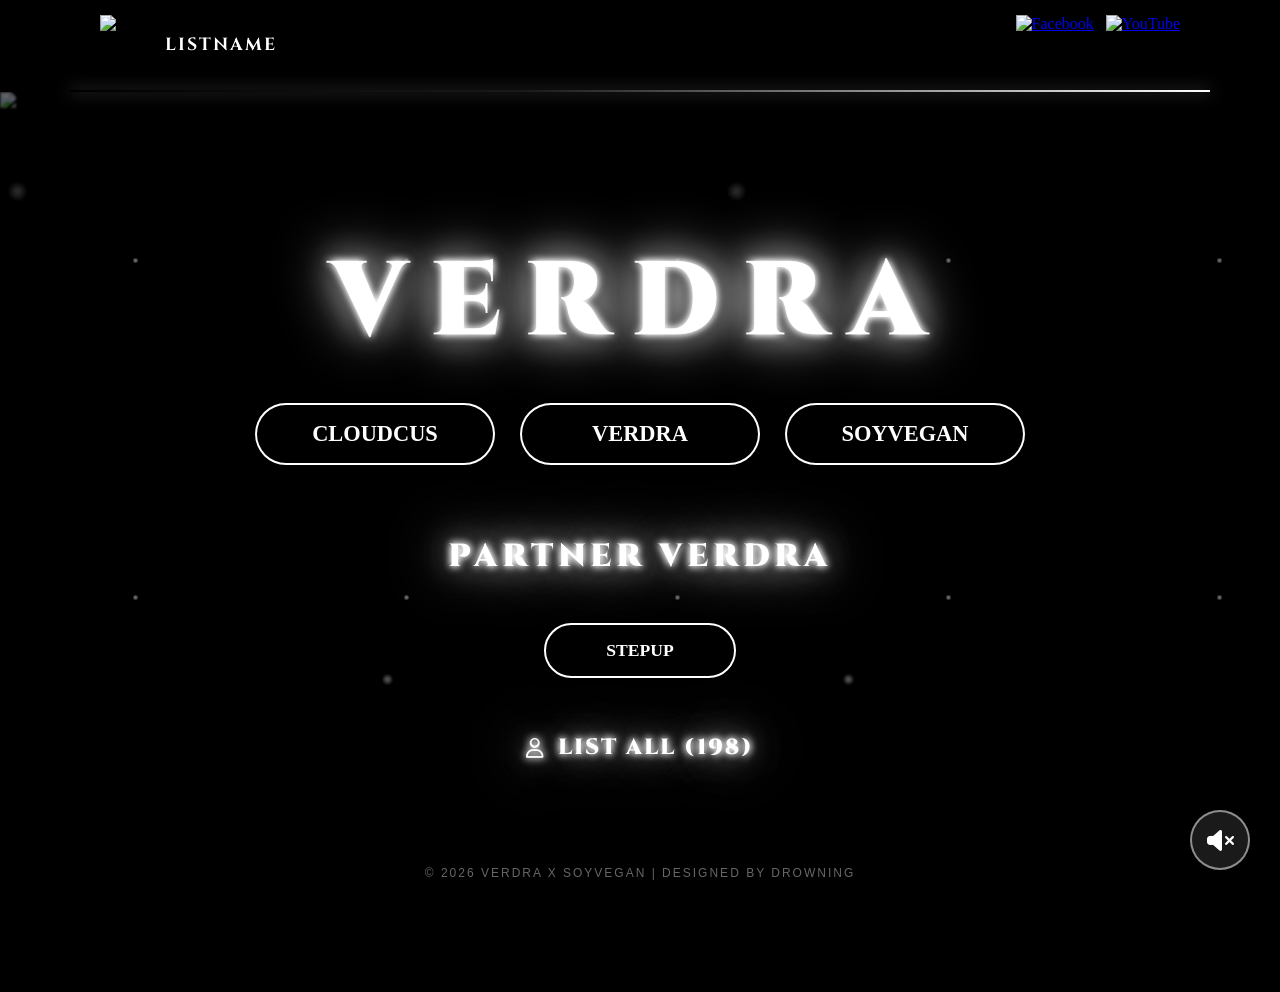
==== index.html @ 274b5956 "index.html" ====
<!DOCTYPE html>
<html lang="en">
<head>
    <link href="https://fonts.googleapis.com/css2?family=Cinzel:wght@900&display=swap" rel="stylesheet">
  <meta charset="UTF-8">
  <meta name="viewport" content="width=device-width, initial-scale=1.0">
  <title>Verdra x Soyvegan</title>
  <link rel="icon" type="image/png" href="https://img5.pic.in.th/file/secure-sv1/rrtd.png">
  <link rel="stylesheet" href="mainstyle.css">
  <link rel="stylesheet" href="https://cdnjs.cloudflare.com/ajax/libs/font-awesome/6.5.1/css/all.min.css">
  <meta name="viewport" content="width=device-width, initial-scale=1.0">
  <meta property="og:image" content="https://img5.pic.in.th/file/secure-sv1/sddsd702f51d592b70a9e.png">
<meta property="og:image:width" content="1200">
<meta property="og:image:height" content="630">
</head>
<body>
<nav>
    <div class="container">
        <div class="nav-con">
            <div class="nav-left">
    <img src="https://img5.pic.in.th/file/secure-sv1/rrtd.png" alt="Logo" class="nav-logo-img">
                <div class="nav-title-text">LISTNAME</div>
            </div>         
            <div class="nav-right">
                <a href="https://www.facebook.com/profile.php?id=100076435819759" target="_blank">
        <img src="https://img5.pic.in.th/file/secure-sv1/facebooke1e1a587189d2d20.png" alt="Facebook" class="nav-logo-img">
    </a>
    <a href="https://www.youtube.com/@verdrabxy4664" target="_blank">
        <img src="https://img2.pic.in.th/youtube1c32083069547b69.png" alt="YouTube" class="nav-logo-img">
    </a>
</div>
    </div>
    </div>
</nav>
<section class="maincontent">
    <div class="maincontent-img background-container"> <div class="particles"></div>
    <div class="particle-container">
            <div class="particle-layer layer-1"></div>
            <div class="particle-layer layer-2"></div>
            <div class="particle-layer layer-3"></div>
        </div>     
        <div class="overlay-texture"></div>
        <div class="overlay"></div>
        <img src="https://img5.pic.in.th/file/secure-sv1/tam.png" alt="verdra" class="main-bg">
<div class="center-content">
    <div class="title-fade-wrapper">
        <h1 class="main-title text-unselectable">VERDRA</h1>
    </div>
    <div class="center-btn">
        <a href="Member.html" class="btn btn-cloudcus">CLOUDCUS</a>
        <a href="memberr.html" class="btn btn-cloudcus">VERDRA</a>
        <a href="memberrr.html" class="btn btn-cloudcus">SOYVEGAN</a>
    </div>
    
    <div class="partner-container">
        <div class="partner-label">PARTNER VERDRA</div>
        <a href="memberrrr.html" class="partner-btn">STEPUP</a>
    </div>

    <div class="member-count-wrapper">
        <div class="member-count">
            <i class="fa-regular fa-user"></i>
            <span class="list-text">LIST ALL (198)</span>
        </div>
    </div>
</div>
</section> 
<footer class="site-footer">
        <p>© 2026 VERDRA X SOYVEGAN | DESIGNED BY DROWNING </p>
    </footer>
    
<div class="music-control" onclick="toggleMusic()">
    <i id="musicIcon" class="fa-solid fa-volume-xmark"></i>
</div>

<audio id="myAudio" loop>
    <source src="verdra-justward.mp3" type="audio/mpeg">
</audio>
<script>
    // ใช้ ID แทน Class เพื่อความแม่นยำ
    const audio = document.getElementById("myAudio");
    const icon = document.getElementById("musicIcon");
    const musicBtn = document.getElementById("musicBtnBox"); // เพิ่ม ID ให้กล่องปุ่ม
    function toggleMusic() {
        if (audio.paused) {
            audio.play().catch(function(error) {
                console.log("Browser blocked autoplay: ", error);
            });
            icon.className = "fa-solid fa-volume-high";
            if(musicBtn) musicBtn.classList.add("playing");
        } else {
            audio.pause();
            icon.className = "fa-solid fa-volume-xmark";
            if(musicBtn) musicBtn.classList.remove("playing");
        }
    }
</script>

</body>
</html>
---- mainstyle.css ----
*{
    margin: 0;
    padding: 0;
    box-sizing: border-box;
}

.container{
    max-width: 1140px;
    margin: 0 auto;
}

/* สำหรับหน้าจอมือถือ */
@media screen and (max-width: 768px) {
  .container {
    width: 100%; /* ให้ความกว้างเต็มจอ */
    padding: 10px;
  }
  
  .menu {
    display: block; /* เปลี่ยนเมนูจากแนวนอนเป็นแนวตั้ง */
  }
}

img {
  max-width: 100%;
  height: auto;
}

/* --- ปรับปรุงแถบ NAV ใหม่ --- */
nav {
    position: sticky;
    top: 0; /* ชิดขอบบน */
    z-index: 1000;
    width: 100%;
}

.nav-con {
    background: rgba(0, 0, 0, 0.8);
    backdrop-filter: blur(20px);
    /* สร้างเส้นขอบด้านล่างให้เรืองแสง */
    border-bottom: 2px solid rgba(0, 0, 0, 0.1);
    padding: 20px 50px;
    display: flex;
    justify-content: space-between;
    align-items: center;
    /* เพิ่มลูกเล่นเงาเรืองแสงด้านล่าง */
    box-shadow: 0 4px 30px rgba(0, 0, 0, 0.5);
    position: relative;
}

/* เพิ่มขีดตกแต่งที่มุม (ลูกเล่นเพิ่มความเฟี้ยว) */
.nav-con::after {
    content: '';
    position: absolute;
    bottom: -2px;
    left: 0;
    width: 100%;
    height: 2px;
    /* สร้างสีแบบไล่ระดับที่มีจุดสว่างแค่ตรงกลาง */
    background: linear-gradient(90deg, 
        transparent 0%, 
        rgba(255, 255, 255, 0.1) 20%, 
        #ffffff 50%, 
        rgba(255, 255, 255, 0.1) 80%, 
        transparent 100%);
    background-size: 200% 100%; /* ยืดพื้นหลังให้ใหญ่เพื่อเอาไว้ขยับ */
    box-shadow: 0 0 15px rgba(255, 255, 255, 0.5);
    
    /* สั่งให้ขยับทั้งอัน */
    animation: moveLight 10s linear infinite;
}

@keyframes moveLight {
    0% { background-position: 200% 0; }
    100% { background-position: -200% 0; }
}

/* ฝั่งซ้าย */
.nav-left {
    display: flex;
    align-items: center;
    gap: 15px;
}

.badge-gold {
    background: linear-gradient(to bottom, #f1c40f, #f39c12);
    color: #000;
    font-weight: 900;
    padding: 4px 10px;
    border-radius: 6px;
    font-size: 1rem;
}

.nav-title-text {
    color: white;
    font-family: 'Cinzel', serif;
    letter-spacing: 2px;
    font-weight: bold;
    font-size: 1.1rem;
    pointer-events: none;    /* ทำให้เมาส์ทะลุผ่าน กดไม่ได้ */
    user-select: none;       /* ป้องกันการลากคลุมดำ */
    cursor: default;         /* บังคับให้เมาส์เป็นลูกศรปกติ */
}

/* ฝั่งขวา */
.nav-right {
    display: flex;
    align-items: center;
    gap: 12px;
}

.badge-yellow {
    background-color: #f1c40f;
    color: #000;
    font-weight: bold;
    padding: 2px 12px;
    border-radius: 20px;
    font-size: 0.85rem;
}

.admin-link {
    background-color: rgba(255, 255, 255, 0.1);
    color: white;
    text-decoration: none;
    font-size: 0.8rem;
    padding: 5px 15px;
    border-radius: 6px;
    border: 1px solid rgba(255, 255, 255, 0.2);
    font-weight: bold;
    transition: 0.3s;
}

.admin-link:hover {
    background-color: white;
    color: black;
}
.logo a{
    font-size: 3rem;
    color: rgb(255, 255, 255);
    text-decoration: none;
}

.maincontent {
    width: 100%;
    background-color: black;
    /* เอา height: calc(...) ออก เพื่อให้ความสูงยืดตามรูปภาพจริง */
}

.maincontent-img {
    width: 100%;
}

.maincontent-img img {
    width: 100%;
    height: auto; /* สำคัญมาก: เพื่อให้รูปคงสัดส่วนเดิม (Ratio) ไม่โดนตัด */
    display: block;
}

.maincontent-img {
    position: relative; /* ให้ลูกๆ อ้างอิงตำแหน่งจากตัวมัน */
    width: 100%;
    height: 100vh;      /* ให้ความสูงเต็มจอ */
    overflow: hidden;
    background-color: #000000;
}
.overlay {
    position: absolute;
    top: 0;
    left: 0;
    width: 100%;
    height: 100%;
    /* ปรับค่า 0.6 (60%) ตามใจชอบ ยิ่งมากยิ่งมืด */
    background-color: rgba(0, 0, 0, 0.6); 
    z-index: 5; /* ให้อยู่เหนือรูปภาพแต่อยู่ใต้ตัวหนังสือ */
}

.main-bg {
    z-index: 1;
    /* แถม: ทำให้ภาพเบลอนิดๆ จะช่วยให้ตัวหนังสือเด่นขึ้นมาก */
    filter: brightness(0.999) blur(1px); 
}

/* จัดก้อนเนื้อหาให้ขยับสูงขึ้น */
/* จัดก้อนเนื้อหาทั้งหมดขยับขึ้นบนนิดหน่อย */
.center-content {
    position: absolute;
    top: 45%;
    left: 50%;
    transform: translate(-50%, -50%);
    display: flex;
    flex-direction: column; /* เรียงทุกอย่างลงมาเป็นเส้นตรง */
    align-items: center;
    width: 100%;
    z-index: 10;
}

/* ปุ่มหลัก 3 ปุ่ม */
.center-btn {
    display: flex;
    justify-content: center;
    gap: 30px; /* เพิ่มระยะห่างเป็น 30px เพื่อให้มีพื้นที่ตอนปุ่มขยาย (Scale) */
    margin-bottom: 60px;
}
/* กลุ่ม Partner */
.partner-container {
    display: flex;
    flex-direction: column;
    align-items: center;
    gap: 15px; /* ระยะระหว่างตัวหนังสือกับปุ่ม STEPUP */
    margin-bottom: 40px; /* เว้นระยะห่างก่อนถึง LIST ALL */
}

/* ตัวหนังสือ PARTNER VERDRA */
.partner-label {
    color: #ffffff;
    font-family: 'Cinzel', serif;
    font-size: 1.8rem;
    letter-spacing: 10px;
    font-weight: 900;
    text-transform: uppercase;
    text-shadow: 
        0 0 7px #ffffff,
        0 0 10px #ffffff,
        0 0 21px #000000,
        0 0 32px #ececec, /* สีเรืองแสงชั้นใน */
        0 0 60px #ffffff, /* สีเรืองแสงชั้นนอก */
        0 0 62px #000000;
        opacity: 0;
    animation: fadeInUp 1s ease-out 1.5s forwards; /* ขึ้นมาเป็นลำดับสุดท้าย */
    pointer-events: none; /* ทำให้เมาส์ทะลุผ่าน ไม่สามารถคลิกหรือมีปฏิกิริยากับเมาส์ได้ */
    user-select: none;    /* ป้องกันการลากคลุมดำหรือก๊อปปี้ข้อความ */
    
    /* เพิ่มเติมเพื่อให้แน่ใจว่าเมาส์จะไม่เปลี่ยนเป็นรูปมือ */
    cursor: default;
}

/* ปุ่ม STEPUP (ปุ่มหลังคำว่า Partner) */
.partner-btn {
    display: inline-block;
    padding: 10px 40px;
    font-size: 1.1rem;
    color: rgb(255, 255, 255);
    text-decoration: none;
    border: 2px solid white;
    border-radius: 50px;
    font-weight: bold;
    background-color: rgba(0, 0, 0, 0.6);
    backdrop-filter: blur(5px);
    transition: 0.3s;
    text-transform: uppercase;
    cursor: pointer;
opacity: 0;
    animation: fadeInUp 1s ease-out 1.6s forwards; /* ขึ้นมาเป็นลำดับสุดท้าย */
}

.partner-btn:hover {
    background: white;
    color: black;
    transform: scale(1.05);
}

/* ปุ่ม LIST ALL ด้านล่างสุด */
.member-count-wrapper {
    margin-top: 20px;
    cursor: pointer;
    transition: 0.3s;
    opacity: 0.8;
}

.member-count-wrapper:hover {
    opacity: 1;
    transform: translateY(-3px);
}

.member-count {
    color: #ffffff;
    font-size: 1.1rem;
    letter-spacing: 2px;
    font-weight: bold;
    text-shadow: 0 0 10px rgba(0,0,0,0.5);
}

/* 1. ส่วนที่คุมการค่อยๆ ขึ้น (Fade In Up) */
.title-fade-wrapper {
    opacity: 0;
    /* ให้เริ่มเล่นหลัง Nav นิดหน่อย และค้างสถานะไว้ */
    animation: fadeInUp 1.5s ease-out 0.8s forwards; 
}

/* 2. ส่วนที่คุมการลอย (Floating) ปรับปรุงให้นุ่มนวลขึ้น */
.main-title {
    font-family: 'Cinzel', serif;
    font-size: 6.5rem;
    color: white;
    letter-spacing: 25px;
    margin-bottom: 40px;
    font-weight: 900;
    text-transform: uppercase;
    -webkit-text-stroke: 1px rgba(255, 255, 255, 0.8);
    
    /* เงาแบบนุ่มนวลหลายชั้น */
text-shadow: 
        0 0 7px #ffffff,
        0 0 10px #ffffff,
        0 0 21px #000000,
        0 0 32px #ececec, /* สีเรืองแสงชั้นใน */
        0 0 60px #ffffff, /* สีเรืองแสงชั้นนอก */
        0 0 62px #000000;
    /* ใส่เฉพาะท่าลอยอย่างเดียว และใช้จังหวะแบบนุ่มนวล (easeInOutSine) */
    animation: floating 4s ease-in-out infinite; 
    will-change: transform; /* ช่วยให้เบราว์เซอร์ประมวลผลได้ลื่นขึ้น */
    animation: glowPulse 2s infinite ease-in-out; /* เพิ่มแอนิเมชันให้เรืองแสงวูบวาบ */
    pointer-events: none;    /* ทำให้เมาส์ทะลุผ่าน กดไม่ได้ */
    user-select: none;       /* ป้องกันการลากคลุมดำ */
    cursor: default;         /* บังคับให้เมาส์เป็นลูกศรปกติ */
}

/* 3. ปรับปรุง Keyframe ให้สมูทกว่าเดิม */
@keyframes floating {
    0% {
        transform: translateY(0px);
    }
    50% {
        transform: translateY(-20px); /* ลอยขึ้นช้าๆ */
    }
    100% {
        transform: translateY(0px);
    }
}

@keyframes fadeInUp {
    from {
        opacity: 0;
        transform: translateY(40px);
    }
    to {
        opacity: 1;
        transform: translateY(0);
    }
}
@keyframes glowPulse {
    0%, 60% {
        text-shadow: 0 0 7px #fff, 0 0 10px #fff, 0 0 42px #4a90e2, 0 0 82px #4a90e2;
        transform: scale(1);
    }
    50% {
        text-shadow: 0 0 10px #fff, 0 0 20px #fff, 0 0 50px #4a90e2, 0 0 100px #4a90e2;
        transform: scale(1.02); /* ขยายเล็กน้อยตอนเรืองแสงสุดๆ */
    }
}
/* ปรับแต่งปุ่มให้เรียงกัน */
.center-btn {
    display: flex;
    justify-content: center;
    gap: 20px;
    margin-top: -10px;    /* ปรับให้ชิดชื่อขึ้นมานิดหน่อย */
    margin-bottom: 50px;  /* เว้นระยะด้านล่างเพื่อใส่ Partner Text */
}
/* ปรับระยะห่างของตัวเลขนับสมาชิกตามขึ้นไปด้วย */
.member-count-wrapper {
    margin-top: 20px; /* ลดจาก 30px เหลือ 20px หรือตามความเหมาะสม */
    /* ส่วน animation อื่นๆ คงเดิม */
}

/* --- ปุ่มหลัก (แก้ปัญหาขอบกระพริบ) --- */
.btn {
    display: inline-flex;
    justify-content: center;
    align-items: center;
    padding: 18px 50px;
    min-width: 240px;
    font-size: 1.4rem;
    font-weight: bold;
    color: white;
    text-decoration: none;
    text-transform: uppercase;
    background: rgba(0, 0, 0, 0.7);
    
    /* แก้ไข 1: เปลี่ยนจาก border เป็น box-shadow แทน เพื่อความนิ่ง */
    border: none; 
    box-shadow: inset 0 0 0 2px white; 
    
    border-radius: 60px;
    backdrop-filter: blur(8px);
    
    /* แก้ไข 2: เพิ่มการตั้งค่าลดการสั่น */
    backface-visibility: hidden;
    -webkit-font-smoothing: subpixel-antialiased;
    transform: translateZ(0) scale(1.0); /* บังคับใช้ GPU */
    
    transition: all 0.3s ease;
    cursor: pointer;
    position: relative;
}

.btn:hover {
    /* แก้ไข 3: ใช้ scale ในระดับที่เลขลงตัว และเปลี่ยนพื้นหลัง */
    transform: scale(1.02); /* ลดระดับการขยายลงนิดหน่อยเพื่อความเสถียร */
    background-color: white !important;
    color: black !important;
    
    /* แก้ไข 4: ใช้ box-shadow สองชั้น (เส้นขอบใน + เรืองแสงนอก) */
    box-shadow: inset 0 0 0 2px white, 0 0 25px rgba(255, 255, 255, 0.6);
}

/* --- ส่วนปุ่ม STEPUP โดยเฉพาะ --- */
.partner-btn {
    margin-top: 10px;            /* เว้นระยะจากคำว่า PARTNER VERDRA ลงมา */
    padding: 15px 60px;          /* ปรับความยาวให้ดูต่างจากปุ่มบนเล็กน้อยเพื่อความสวยงาม */
}

/* --- จัดระยะห่างกลุ่มปุ่ม --- */
.center-btn {
    display: flex;
    justify-content: center;
    gap: 25px;                   /* เพิ่มระยะห่างระหว่างปุ่มไม่ให้เบียดกัน */
    margin-bottom: 70px;         /* เว้นระยะห่างลงมาหาโซน Partner */
}

/* --- ตัวหนังสือ PARTNER VERDRA --- */
.partner-label {
    font-size: 2rem;             /* ขนาดใหญ่ตามภาพ */
    letter-spacing: 5px;        /* เว้นระยะตัวอักษรให้กว้างดู Cinematic */
    margin-bottom: 20px;
    font-weight: 900;
}
/* เอฟเฟกต์ฝุ่นร่วงแบบ Random โดยใช้เลเยอร์เดียว */
.particles {
    position: absolute;
    top: 0; 
    left: 0;
    width: 100%; 
    height: 100%;
    
    /* สร้างฝุ่น 3 ชั้นที่มีความหนาแน่นต่างกัน */
    background-image: 
        radial-gradient(circle, rgba(255, 255, 255, 0.4) 1px, transparent 3px),
        radial-gradient(circle, rgba(255, 255, 255, 0.3) 1.2px, transparent 6px),
        radial-gradient(circle, rgba(255, 255, 255, 0.15) 2px, transparent 10px);
    
    /* ใช้ขนาดที่ "ไม่ลงตัว" กันอย่างแรงเพื่อไม่ให้เกิดเส้นตรง */
    background-size: 271px 337px, 461px 593px, 719px 827px; 
    
    /* ตั้งจุดเริ่มให้เยื้องแบบ "ทะแยง" (Diagonal Offset) เพื่อทำลายความเป็นแถว */
    background-position: 0px 0px, 157px 291px, -342px 513px;
    
    z-index: 6;
    opacity: 0.6;
    pointer-events: none;
    
    /* ปรับความเร็วให้ช้าลงเพื่อลดการสังเกตเห็นแพทเทิร์น */
    animation: snowDownChaos 60s linear infinite;
    will-change: background-position;
}

@keyframes snowDownChaos {
    0% {
        background-position: 
            0px 0px, 
            157px 291px, 
            -342px 513px;
    }
    100% {
        /* หัวใจสำคัญ: เลื่อนระยะแกน X และ Y ด้วยเลขที่ต่างกันมาก */
        /* ชั้น 1: เฉียงซ้ายเยอะ */
        /* ชั้น 2: เฉียงขวานิดๆ */
        /* ชั้น 3: ลงเกือบตรงแต่ระยะร่วงยาวมาก */
        background-position: 
            -813px 2022px,   /* เลื่อน X ไป 3 รอบของตัวเอง เพื่อให้ดูวิ่งเร็วเฉียง */
            922px 1779px,    /* เลื่อน X ไป 2 รอบ */
            -342px 3308px;   /* ร่วงลงมา 4 รอบของตัวเอง */
    }
}

html, body {
    margin: 0;
    padding: 0;
    width: 100%;
    height: 100%;
    /* ซ่อนแถบเลื่อนทั้งแนวตั้งและแนวนอน */
    overflow: hidden; 
    background-color: #000; /* ให้พื้นหลังเป็นสีดำสนิทเสมอ */
}

/* --- ส่วนที่ 1: ขยายขนาดโลโก้ --- */
.nav-logo-img {
    height: 60px;      /* ปรับจาก 35px เป็น 60px หรือใหญ่ตามต้องการ */
    width: auto;       /* รักษาอัตราส่วนรูปภาพไม่ให้เบี้ยว */
    object-fit: contain;
    display: block;
    transition: transform 0.3s ease; /* เพิ่มลูกเล่นเวลาเมาส์ชี้ */
}

.nav-logo-img:hover {
    transform: scale(1.1); /* ขยายใหญ่ขึ้นอีกนิดเวลาเอาเมาส์วาง */
}

/* --- ส่วนที่ 2: แก้ปัญหาขอบขาวและขอบข้างล่าง (จากรูปภาพที่คุณส่งมา) --- */
html, body {
    margin: 0 !important;
    padding: 0 !important;
    width: 100%;
    height: 100%;
    background-color: black;
    /* บังคับซ่อนแถบเลื่อนที่เป็นต้นเหตุของขอบเทาข้างล่างและขวา */
    overflow: hidden; 
}

/* ปรับระยะห่างใน Nav ให้สมดุลกับโลโก้ที่ใหญ่ขึ้น */
.nav-con {
    padding: 15px 30px; /* เพิ่มพื้นที่หายใจให้แถบเมนู */
}

/* --- ส่วนที่ 3: ระบบ Animation (ค่อยๆ ปรากฏขึ้น) --- */

/* 1. คีย์เฟรมสำหรับเอฟเฟกต์เลื่อนขึ้นและจางเข้า */
/* ค่อยๆ เลื่อนขึ้นและจางเข้า */
@keyframes fadeInUp {
    from {
        opacity: 0;
        transform: translateY(30px);
    }
    to {
        opacity: 1;
        transform: translateY(0);
    }
}

/* ลอยขึ้นลงนุ่มนวล */
@keyframes floating {
    0% { transform: translateY(0px); }
    50% { transform: translateY(-15px); }
    100% { transform: translateY(0px); }
}

/* ฝุ่นร่วง (ใช้ตามโค้ดเดิมของคุณ) */
@keyframes snowDownChaos {
    0% { background-position: 0px 0px, 157px 291px, -342px 513px; }
    100% { background-position: -813px 2022px, 922px 1779px, -342px 3308px; }
}

/* 2. บังคับให้ส่วนประกอบที่ต้องการค่อยๆ ขึ้น เริ่มต้นด้วยการซ่อน (Opacity 0) */
nav, 
.main-title, 
.center-btn,
.particles {
    opacity: 0;
    /* 1.2s คือความเร็วในการเคลื่อนที่, forwards คือให้ค้างไว้เมื่อแสดงเสร็จ */
    animation: 
        fadeInUp 2s ease-out 0.5s forwards, 
        snowDownChaos 60s linear infinite;
}

/* 3. กำหนดจังหวะการขึ้น (ใครจะขึ้นก่อน-หลัง) */
nav {
    animation-delay: 0.3s; /* เมนูบนขึ้นมาก่อนเพื่อน */
}

.particles {
    animation-delay: 0.6s; /* ฝุ่นค่อยๆ ปรากฏตามมา */
}

.main-title {
    animation: 
        fadeInUp 1.2s ease-out 0.9s forwards, 
        floating 3s ease-in-out 2.1s infinite;
}

.center-btn {
    animation-delay: 1.4s; /* ปุ่มกดขึ้นมาเป็นลำดับสุดท้าย */
}

.music-control {
    position: fixed;
    bottom: 30px;
    right: 30px;
    width: 60px;
    height: 60px;
    background: rgba(255, 255, 255, 0.1); /* พื้นหลังกระจกโปร่งแสง */
    border: 2px solid rgba(255, 255, 255, 0.5);
    border-radius: 50%;
    display: flex;
    align-items: center;
    justify-content: center;
    color: white;
    font-size: 1.5rem;
    cursor: pointer;
    z-index: 1000;
    backdrop-filter: blur(10px); /* เอฟเฟกต์กระจกเบลอ */
    transition: all 0.3s ease;
    box-shadow: 0 0 15px rgba(0, 0, 0, 0.3);
}

/* เมื่อเพลงเล่น ให้ขอบเรืองแสงเป็นสีทอง */
.music-control.playing {
    border-color: #f1c40f;
    box-shadow: 0 0 20px rgba(241, 196, 15, 0.4);
    color: #f1c40f;
}

.music-control:hover {
    transform: scale(1.1);
    background: rgba(255, 255, 255, 0.2);
}

/* เอฟเฟกต์ตัวลำโพงขยับเบาๆ เวลาเอาเมาส์วาง */
.music-control:hover i {
    transform: rotate(-10deg);
}

.site-footer {
    position: fixed;   /* บังคับให้ลอยค้างหน้าจอ */
    bottom: 20px;      /* ห่างจากขอบล่าง 20px */
    left: 0;
    width: 100%;       /* ยืดเต็มความกว้าง */
    z-index: 9999;     /* ดันขึ้นมาให้อยู่เหนือรูปภาพและ Overlay ทุกอย่าง */
    text-align: center;
    pointer-events: none; /* เพื่อไม่ให้ขวางการคลิกปุ่มอื่นๆ */
}

.site-footer p {
    color: rgba(255, 255, 255, 0.4) !important; /* บังคับให้เป็นสีขาวจางๆ */
    font-size: 12px;
    letter-spacing: 2px;
    text-transform: uppercase;
    margin: 0;
    font-family: sans-serif;
}

@media screen and (max-width: 768px) {
    /* ปรับหัวข้อใหญ่ให้เล็กลงไม่ล้นจอ */
    .main-title {
        font-size: 2.8rem !important; 
        letter-spacing: 8px !important;
    }

    /* ปรับปุ่มให้ขนาดพอดีนิ้วและไม่ล้น */
    .btn {
        padding: 15px 40px !important;
        font-size: 1.1rem !important;
    }

    /* จัดกลุ่มปุ่มให้ไม่อัดกัน */
    .center-btn {
        flex-direction: column;
        gap: 15px;
    }

    /* ลดขนาดโลโก้ในแถบเมนู */
    .nav-logo-img {
        height: 45px !important;
    }
}
.partner-text {
    color: rgba(255, 255, 255, 0.9); /* เพิ่มความชัดของสีขาวขึ้นนิดนึง */
    font-family: 'Cinzel', serif;
    font-size: 2rem;               /* ขยายขนาดจาก 1.1rem เป็น 1.8rem */
    letter-spacing: 4px;            /* เพิ่มระยะห่างตัวอักษรให้ดู Cinematic มากขึ้น */
    text-transform: uppercase;
    font-weight: 900;                /* เพิ่มความหนา */
    margin-top: 20px;               /* ระยะห่างจากปุ่ม 3 ปุ่มด้านบน */
    margin-bottom: 15px;             /* ระยะห่างก่อนถึงปุ่ม LIST ALL */
    text-align: center;
    
    /* เพิ่มเงาเรืองแสงเล็กน้อยให้เข้ากับธีมหลัก */
       text-shadow: 
        0 0 7px #ffffff,
        0 0 10px #ffffff,
        0 0 21px #000000,
        0 0 32px #ececec, /* สีเรืองแสงชั้นใน */
        0 0 60px #ffffff, /* สีเรืองแสงชั้นนอก */
        0 0 62px #000000;
    
    opacity: 0;
    animation: fadeInUp 1s ease-out 1.6s forwards;
}


/* จัดการตำแหน่ง LIST ALL (ดั้งเดิมของคุณ) ให้ลงมาข้างล่าง */
.member-count-wrapper {
    display: flex;
    justify-content: center;
    align-items: center;
    /* ขยับลงมาเพิ่มจากเดิม (ปรับตัวเลขนี้ได้ตามใจชอบ) */
    margin-top: 15px; 
    
    
    cursor: pointer;
    transition: 0.3s;
    opacity: 0;
    animation: fadeInUp 1s ease-out 1.9s forwards;
    pointer-events: none; /* ทำให้กดไม่ได้ */
    cursor: default;      /* เปลี่ยนสัญลักษณ์เมาส์ให้เป็นแบบปกติ ไม่เป็นรูปมือ */
    user-select: none;    /* ป้องกันการคลุมดำ/เลือกข้อความ */
}
.member-count {
    display: flex;
    align-items: center;
    color: #ffffff;
    font-family: 'Cinzel', serif;
    font-size: 22px;
    font-weight: 900;
    letter-spacing: 2px;

    text-shadow: 
        0 0 7px #ffffff,
        0 0 10px #ffffff,
        0 0 21px #000000,
        0 0 32px #ececec, /* สีเรืองแสงชั้นใน */
        0 0 60px #ffffff, /* สีเรืองแสงชั้นนอก */
        0 0 62px #000000;
}

.member-count i {
    margin-right: 12px;
    font-size: 20px;
    text-shadow: 
        0 0 7px #ffffff,
        0 0 10px #ffffff,
        0 0 21px #000000,
        0 0 32px #ececec, /* สีเรืองแสงชั้นใน */
        0 0 60px #ffffff, /* สีเรืองแสงชั้นนอก */
        0 0 62px #000000;
}

/* สร้าง Animation สำหรับการเฟดขึ้น */
@keyframes fadeUp {
    0% {
        opacity: 0;
        transform: translateY(20px); /* เริ่มจากข้างล่าง */
    }
    100% {
        opacity: 1;
        transform: translateY(0);    /* เลื่อนขึ้นมาจุดปกติและสว่างชัดเจน */
    }
}
.text-unselectable {
    pointer-events: none;    /* ทำให้เมาส์ทะลุผ่าน กดไม่ได้ ชี้ไม่ติด */
    user-select: none;       /* ป้องกันการลากคลุมดำ (Highlight) */
    cursor: default;         /* บังคับให้เมาส์เป็นรูปลูกศรปกติ */
}
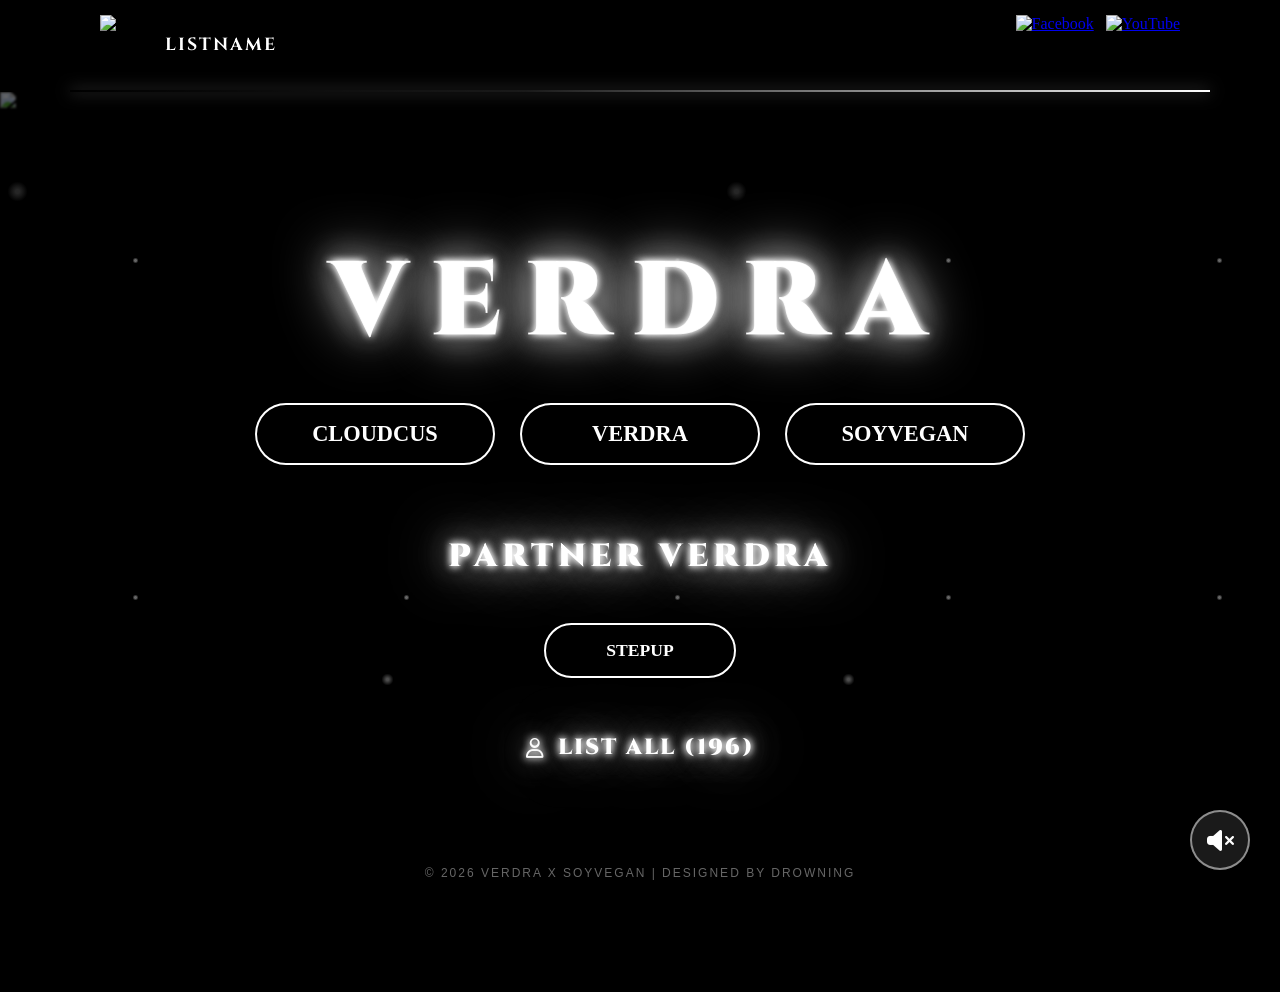
==== commit 5ce34312: "index.html" ====
--- a/index.html
+++ b/index.html
@@ -60,7 +60,7 @@
     <div class="member-count-wrapper">
         <div class="member-count">
             <i class="fa-regular fa-user"></i>
-            <span class="list-text">LIST ALL (198)</span>
+            <span class="list-text">LIST ALL (196)</span>
         </div>
     </div>
 </div>
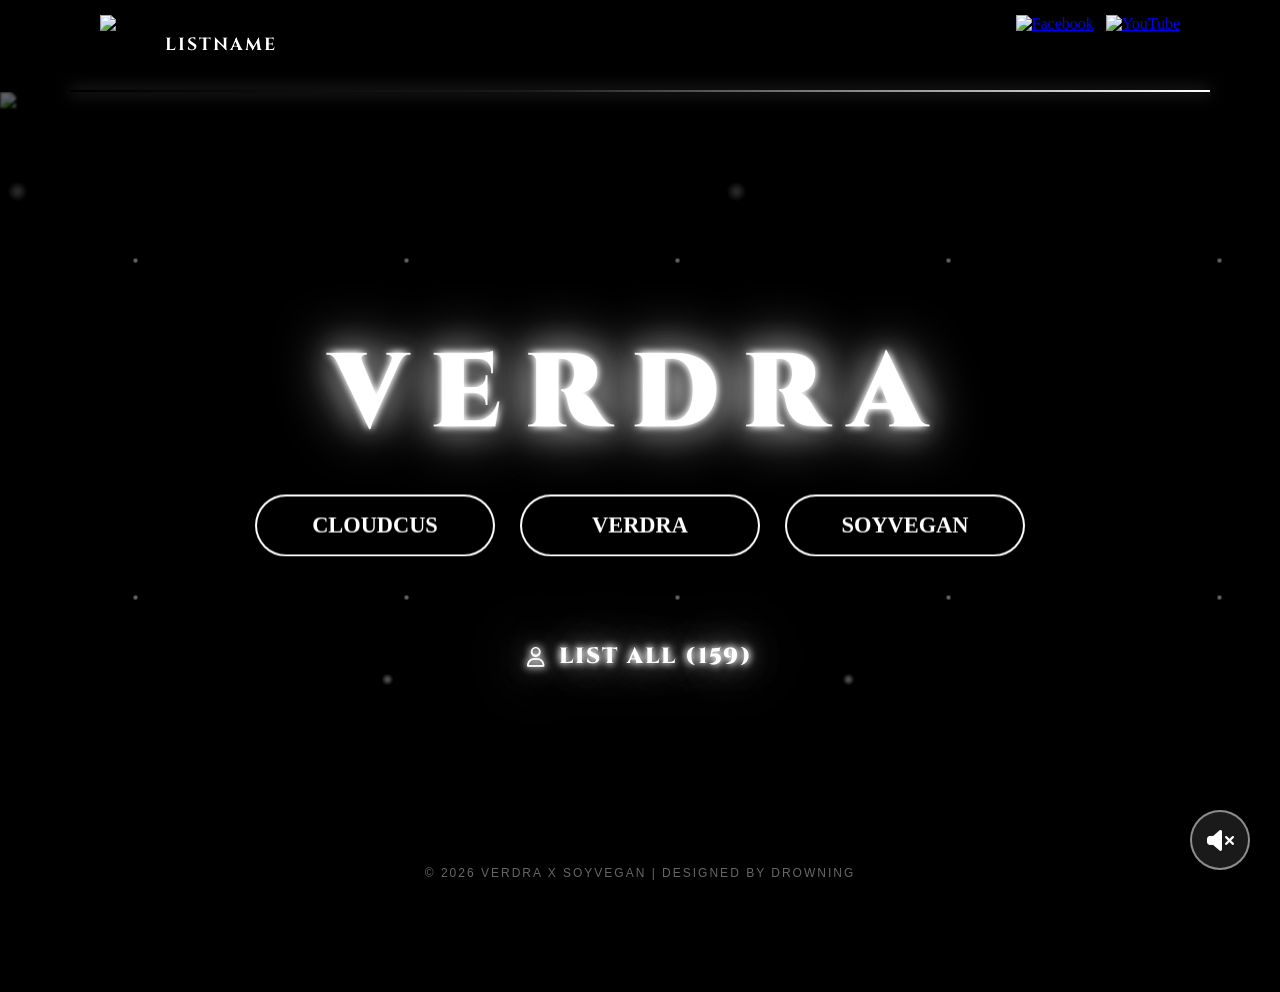
==== commit 0155af7e: "index.html" ====
--- a/index.html
+++ b/index.html
@@ -51,16 +51,11 @@
         <a href="memberr.html" class="btn btn-cloudcus">VERDRA</a>
         <a href="memberrr.html" class="btn btn-cloudcus">SOYVEGAN</a>
     </div>
-    
-    <div class="partner-container">
-        <div class="partner-label">PARTNER VERDRA</div>
-        <a href="memberrrr.html" class="partner-btn">STEPUP</a>
-    </div>
 
     <div class="member-count-wrapper">
         <div class="member-count">
             <i class="fa-regular fa-user"></i>
-            <span class="list-text">LIST ALL (196)</span>
+            <span class="list-text">LIST ALL (159)</span>
         </div>
     </div>
 </div>
@@ -98,8 +93,3 @@
 
 </body>
 </html>
-
-
-
-
-
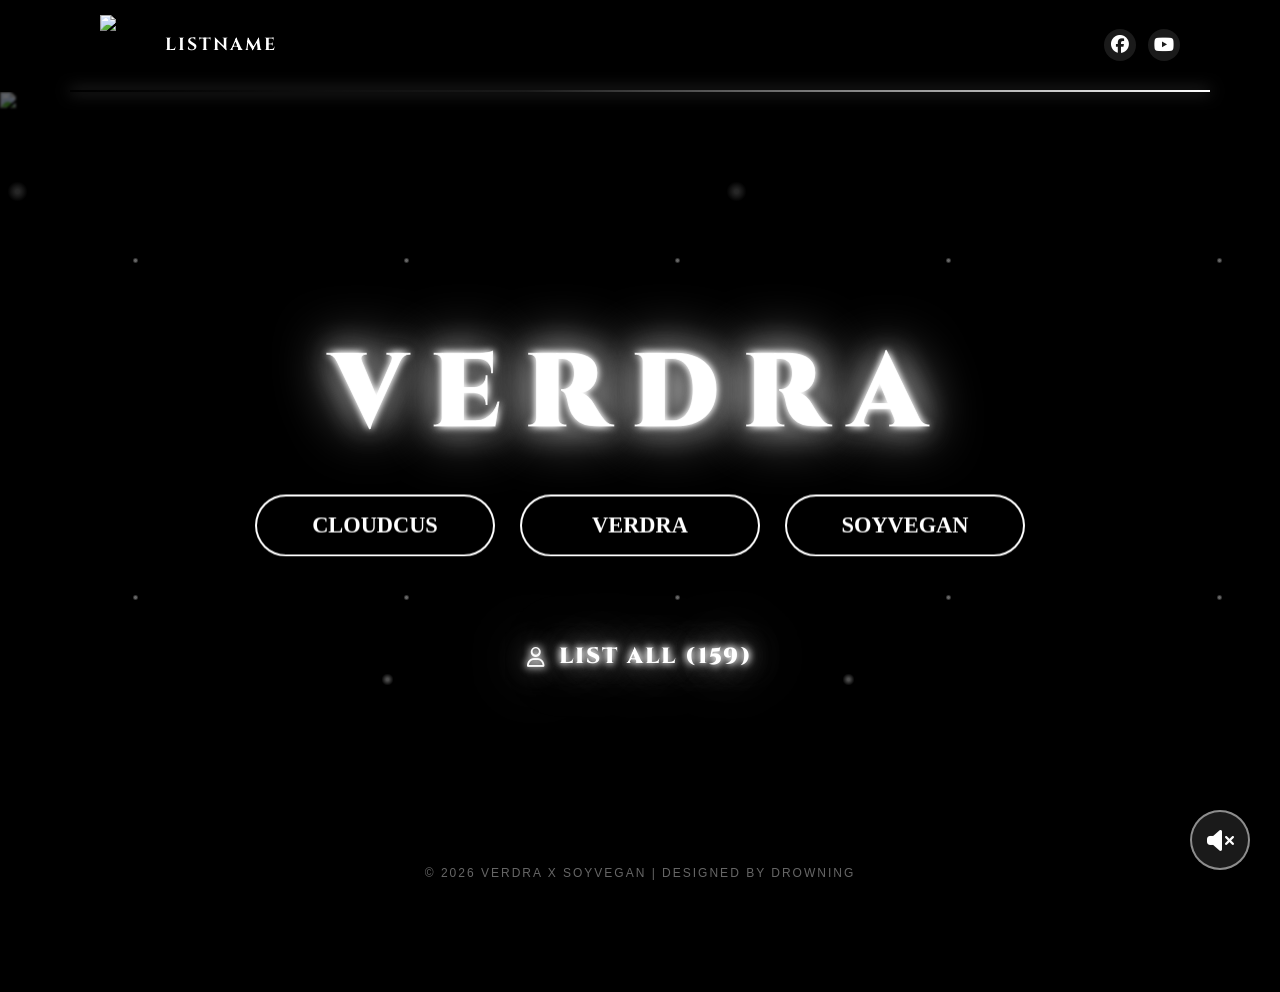
==== commit a8c95ab0: "index.html" ====
--- a/index.html
+++ b/index.html
@@ -5,7 +5,7 @@
   <meta charset="UTF-8">
   <meta name="viewport" content="width=device-width, initial-scale=1.0">
   <title>Verdra x Soyvegan</title>
-  <link rel="icon" type="image/png" href="https://img5.pic.in.th/file/secure-sv1/rrtd.png">
+  <link rel="icon" type="image/png" href="https://img1.pic.in.th/images/384096778_346481414576383_4844154860616921281_n.jpg">
   <link rel="stylesheet" href="mainstyle.css">
   <link rel="stylesheet" href="https://cdnjs.cloudflare.com/ajax/libs/font-awesome/6.5.1/css/all.min.css">
   <meta name="viewport" content="width=device-width, initial-scale=1.0">
@@ -18,15 +18,15 @@
     <div class="container">
         <div class="nav-con">
             <div class="nav-left">
-    <img src="https://img5.pic.in.th/file/secure-sv1/rrtd.png" alt="Logo" class="nav-logo-img">
+    <img src="https://img1.pic.in.th/images/384096778_346481414576383_4844154860616921281_n.jpg" alt="Logo" class="nav-logo-img">
                 <div class="nav-title-text">LISTNAME</div>
             </div>         
             <div class="nav-right">
-                <a href="https://www.facebook.com/profile.php?id=100076435819759" target="_blank">
-        <img src="https://img5.pic.in.th/file/secure-sv1/facebooke1e1a587189d2d20.png" alt="Facebook" class="nav-logo-img">
+                <a href="https://www.facebook.com/profile.php?id=100076435819759" target="_blank" class="social-link">
+        <i class="fa-brands fa-facebook"></i>
     </a>
-    <a href="https://www.youtube.com/@verdrabxy4664" target="_blank">
-        <img src="https://img2.pic.in.th/youtube1c32083069547b69.png" alt="YouTube" class="nav-logo-img">
+    <a href="https://www.youtube.com/@verdrabxy4664" target="_blank" class="social-link">
+        <i class="fa-brands fa-youtube"></i>
     </a>
 </div>
     </div>
@@ -41,7 +41,7 @@
         </div>     
         <div class="overlay-texture"></div>
         <div class="overlay"></div>
-        <img src="https://img5.pic.in.th/file/secure-sv1/tam.png" alt="verdra" class="main-bg">
+        <img src="https://img1.pic.in.th/images/IMG_02993c35adc763f35243.png" alt="verdra" class="main-bg">
 <div class="center-content">
     <div class="title-fade-wrapper">
         <h1 class="main-title text-unselectable">VERDRA</h1>
--- a/mainstyle.css
+++ b/mainstyle.css
@@ -107,6 +107,25 @@
     display: flex;
     align-items: center;
     gap: 12px;
+}
+
+.social-link {
+    display: flex;
+    align-items: center;
+    justify-content: center;
+    width: 32px;
+    height: 32px;
+    color: white;
+    font-size: 18px;
+    text-decoration: none;
+    border-radius: 50%;
+    transition: all 0.3s ease;
+    background-color: rgba(255, 255, 255, 0.1);
+}
+
+.social-link:hover {
+    background-color: rgba(255, 255, 255, 0.2);
+    transform: scale(1.1);
 }
 
 .badge-yellow {
